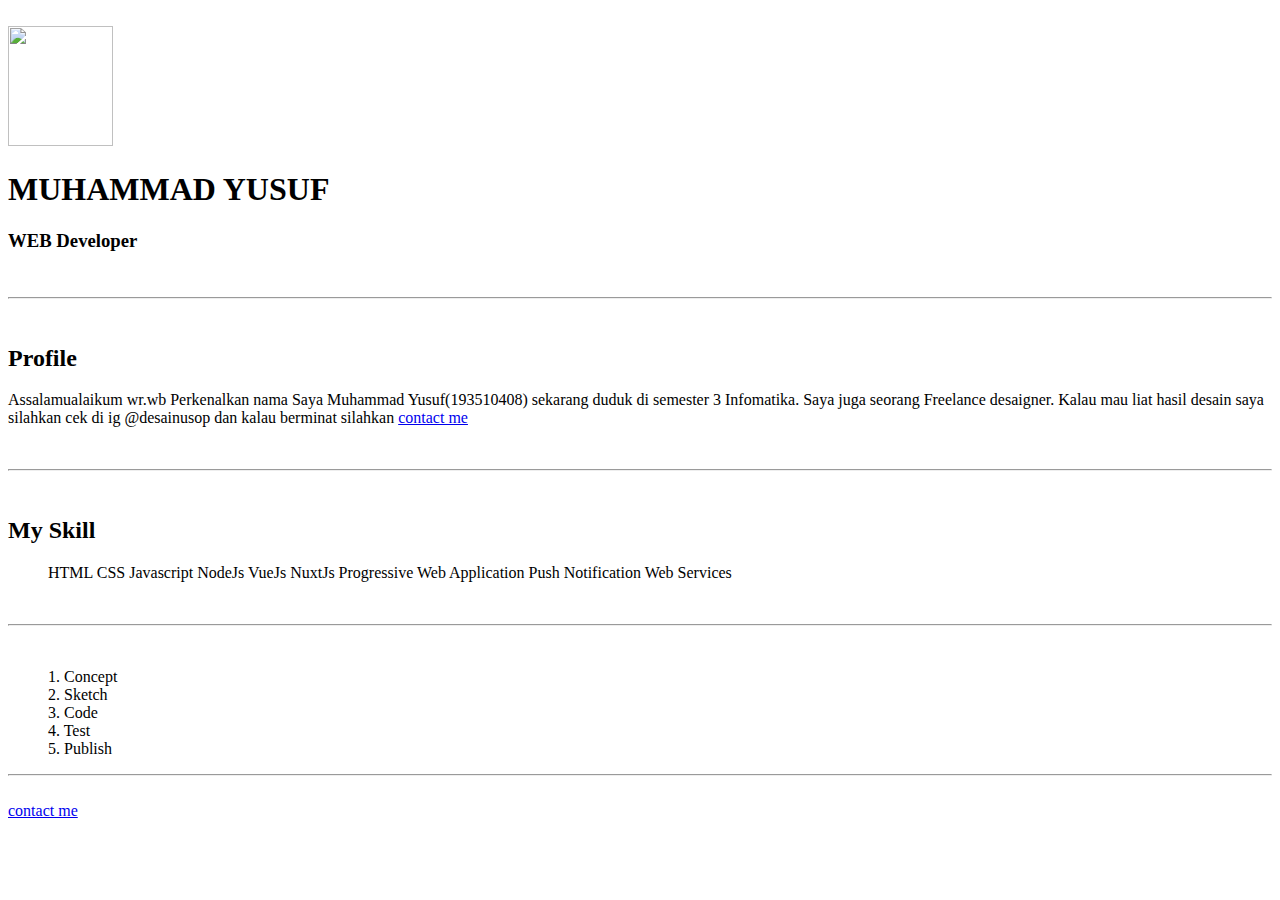
==== index.html @ 612c62a9 "Latihan 3.1: Menambahkan External CSS" ====
<!DOCTYPE html>
<html lang="en">
<head>
    <meta charset="UTF-8">
    <meta http-equiv="X-UA-Compatible" content="IE=edge">
    <meta name="viewport" content="width=device-width, initial-scale=1.0">
    <title>Latihan1</title>
    <link rel="stylesheet" href="main.css">
</head>
<body>
    <br><img src="ng.JPG" width="105px" height="120px"</br>
    <h1>MUHAMMAD YUSUF</h1>
    <h3>WEB Developer</h3>
    <br>
    <hr>
    <br>
    <h2>Profile</h2>
    <p>Assalamualaikum wr.wb
    Perkenalkan nama Saya Muhammad Yusuf(193510408) sekarang duduk di semester 3 Infomatika. Saya juga seorang Freelance desaigner. Kalau mau liat hasil desain saya silahkan cek di ig @desainusop dan kalau berminat silahkan <a href="contact.html">contact me</a>
    </p>
    <br>
    <hr>
    <br>
    <h2>My Skill</h2>
    <ul>
    HTML
    CSS
    Javascript
    NodeJs
    VueJs
    NuxtJs
    Progressive Web Application
    Push Notification
    Web Services
    </ul>
    <br>
    <hr>
    <br>
    <ol>
    1. Concept
    <br>
    2. Sketch
    <br>
    3. Code
    <br>
    4. Test
    <br>
    5. Publish
    <br>
    </ol>
    <hr>
    <br>
        <a href="contact.html">contact me</a>
</body>
</html>
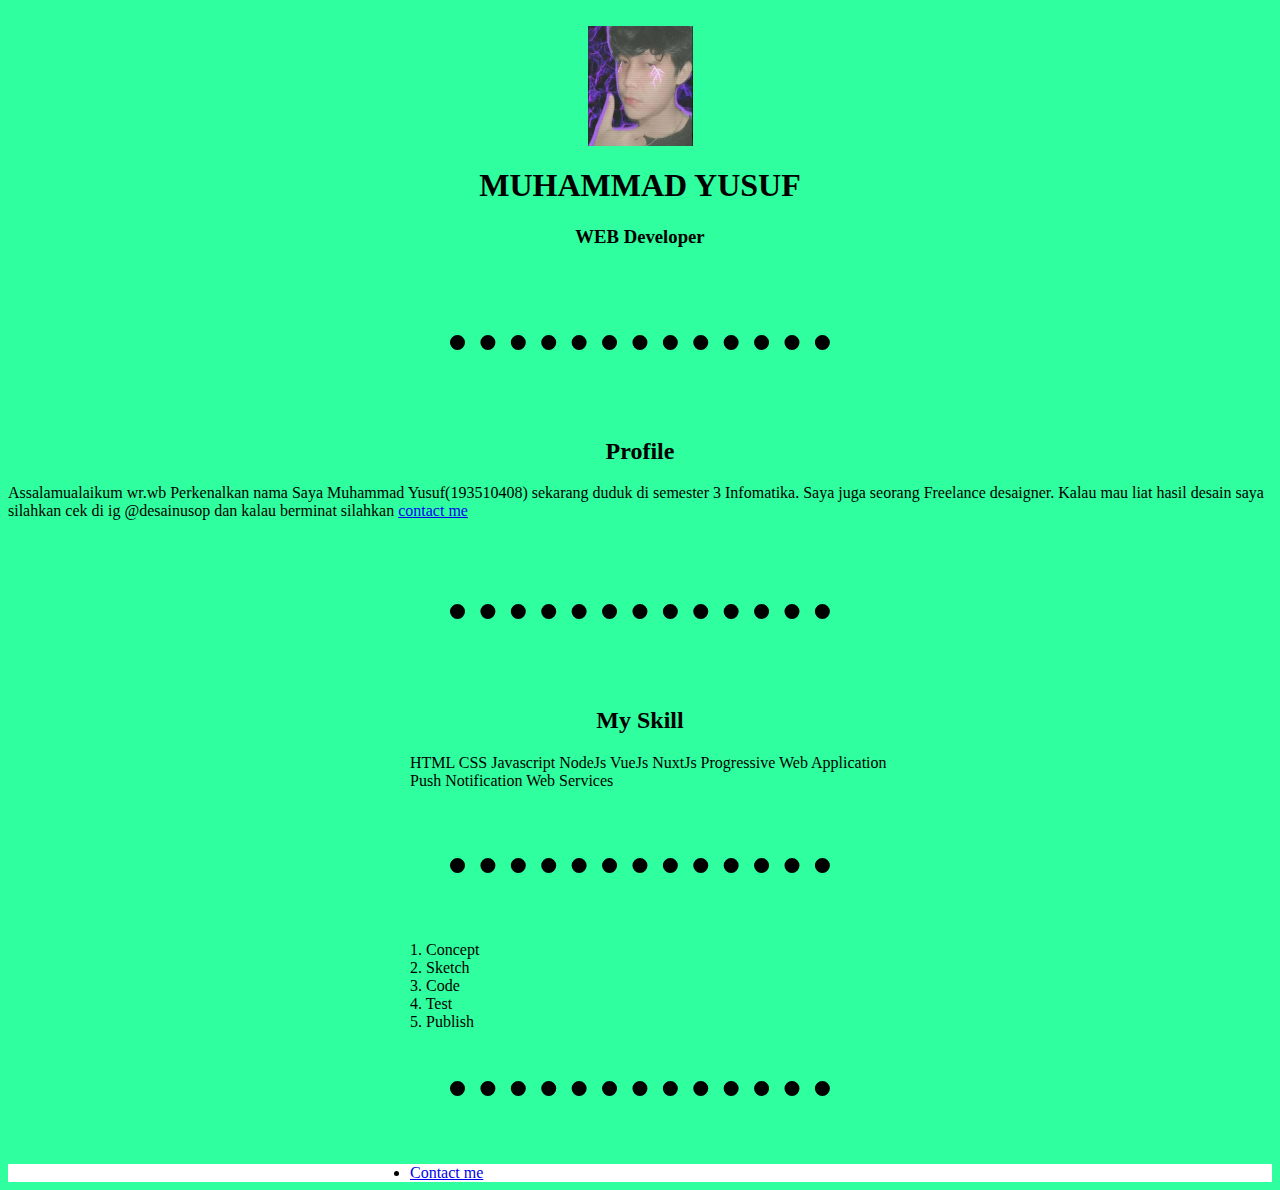
==== commit a0ab981c: "Latihan 3.6 : Membuat Navigation Bar" ====
--- a/index.html
+++ b/index.html
@@ -50,6 +50,10 @@
     </ol>
     <hr>
     <br>
-        <a href="contact.html">contact me</a>
+    <nav class="navi">
+        <ul>
+                <li><a href="contact.html">Contact me</a></li>
+        </ul>
+</nav>
 </body>
 </html>--- a/main.css
+++ b/main.css
@@ -0,0 +1,34 @@
+body {
+    background-color: #2fff9e;
+}
+
+hr {
+    margin-top:50px;
+    margin-bottom:50px;
+    border-width:15px;
+    border-style:none;
+    border-top-style:dotted;
+    width: 30%;
+    border-color: #000000;
+}
+
+h1, h3, h2 {
+    text-align:center;
+}
+
+ul, ol, img {
+    display:block;
+    max-width:500px;
+    margin-top:0;
+    margin-bottom: 0;
+    margin-right: auto;
+    margin-left: auto;
+}
+
+.navi {
+    list-style-type: none;
+    margin: 0;
+    padding: 0;
+    overflow: hidden;
+    background-color: #ffffff;
+}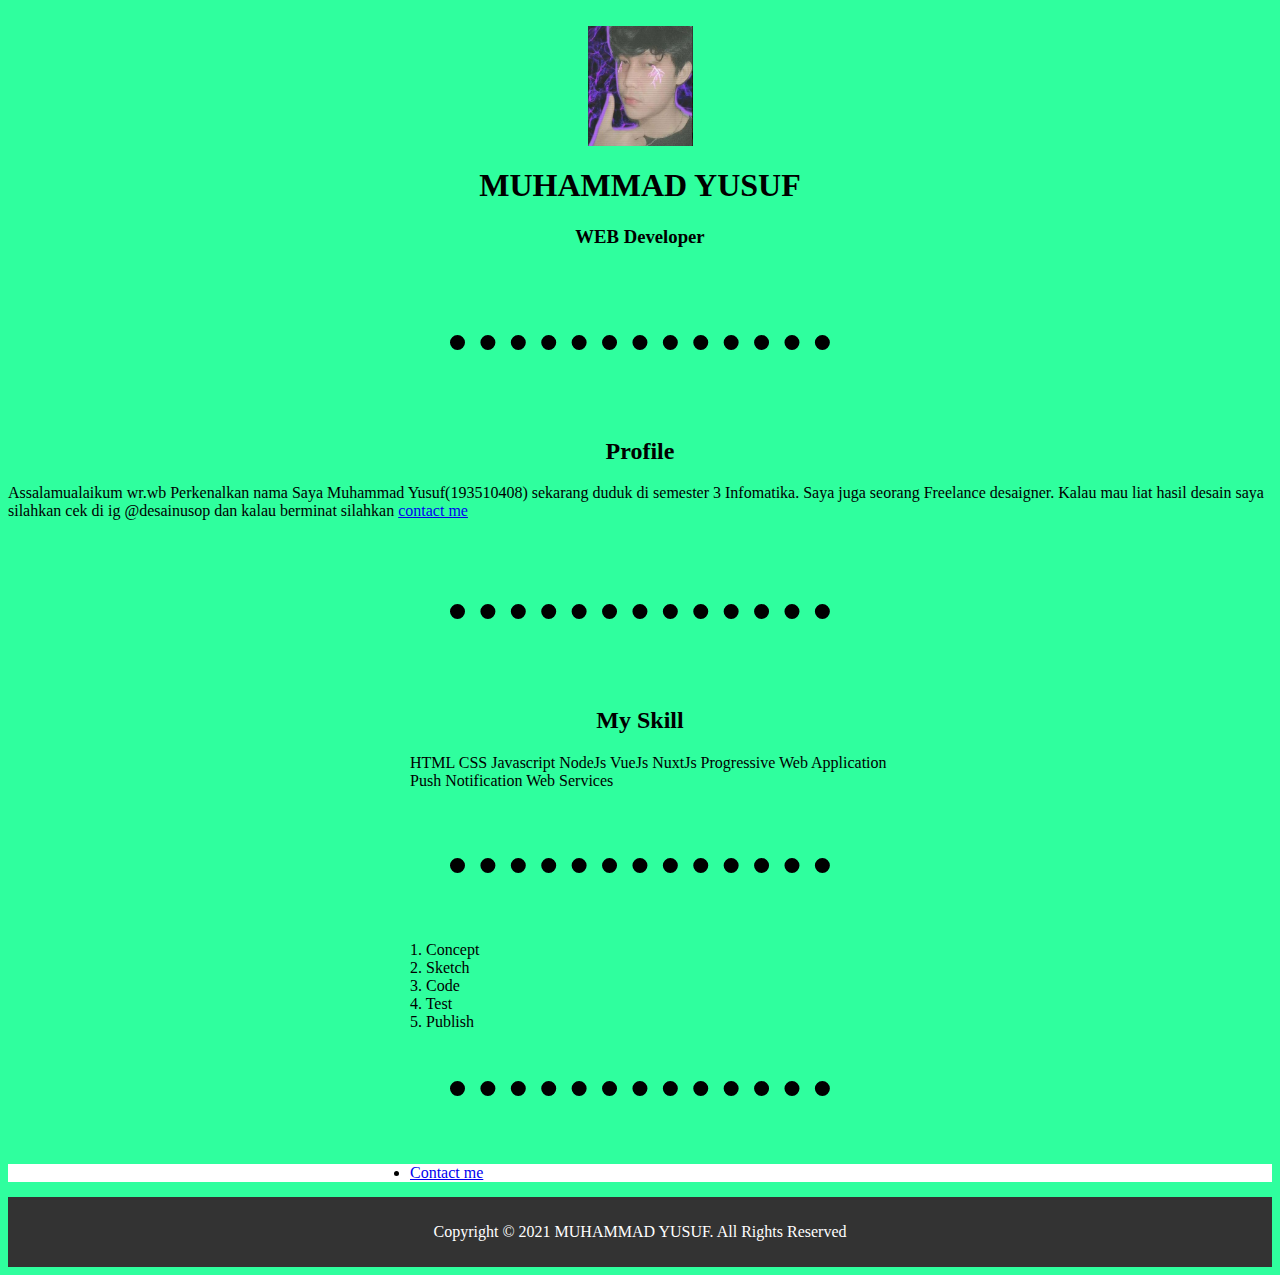
==== commit 7df9889f: "Latihan 3.13: Mengcopy footer ke halaman lainnya" ====
--- a/index.html
+++ b/index.html
@@ -56,4 +56,8 @@
         </ul>
 </nav>
 </body>
+    <div class="footer">
+        <p>Copyright © 2021 MUHAMMAD YUSUF. All
+            Rights Reserved</p>
+    </div>
 </html>--- a/main.css
+++ b/main.css
@@ -31,4 +31,12 @@
     padding: 0;
     overflow: hidden;
     background-color: #ffffff;
+}
+
+.footer {
+    background-color: #333;
+    padding: 10px;
+    text-align: center;
+    color: white;
+    margin-top: 15px;
 }